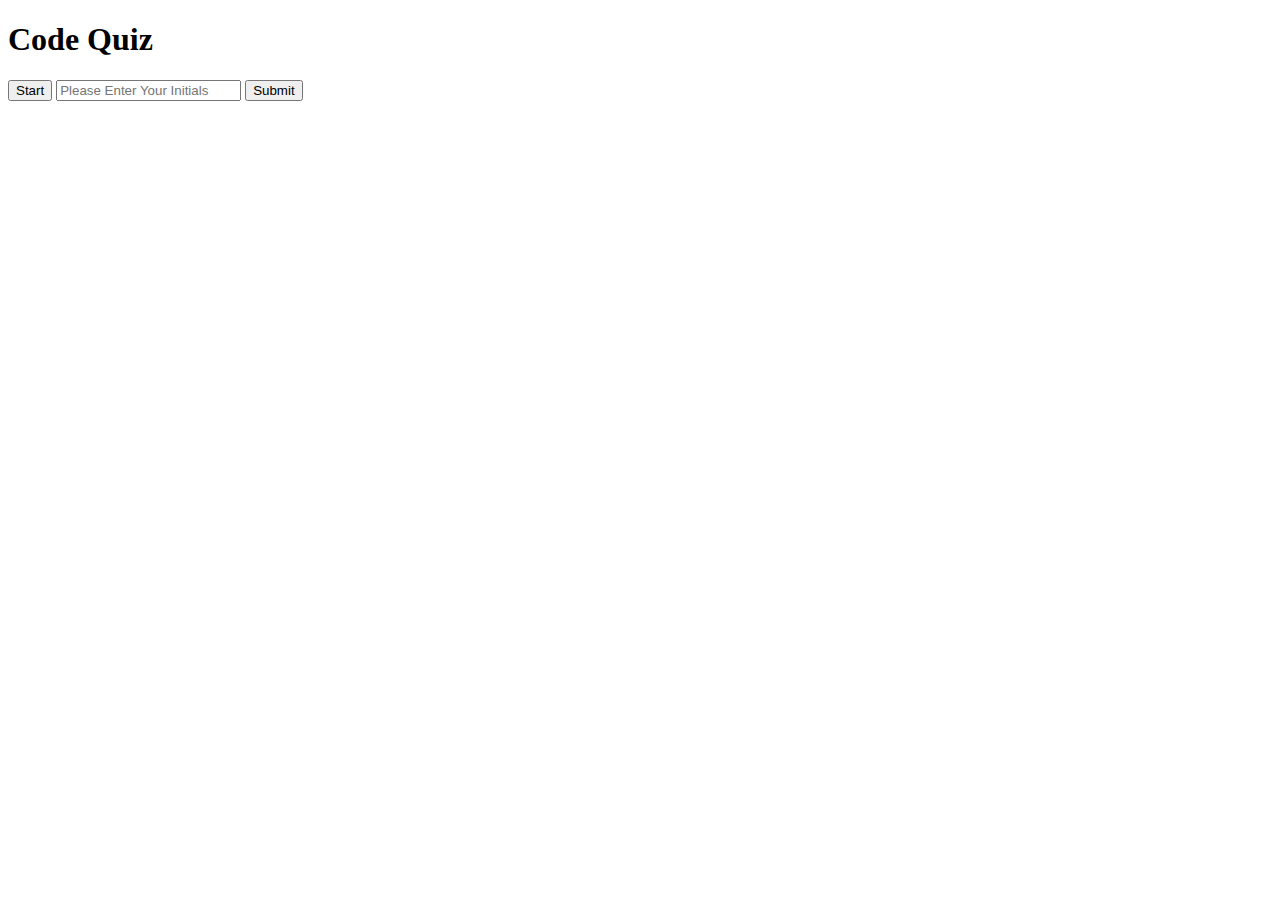
==== index.html @ e8a92b4f "finished html and did like 30% of java i think i hope it like half works" ====
<!DOCTYPE html>
<html lang="en">
<head>
    <meta charset="UTF-8">
    <meta name="viewport" content="width=device-width, initial-scale=1.0">
    <title>Document</title>
</head>
<body>
    <div id="quiz-container">
        <h1>Code Quiz</h1>
        <div id="question"></div>
        <ul id="options"></ul>
        <button id="start-button">Start</button>
        <input type="text" id="initials" placeholder="Please Enter Your Initials">
        <button id="submit-button">Submit</button>
    </div>
    <script src="/script.js"></script>

</body>
</html>
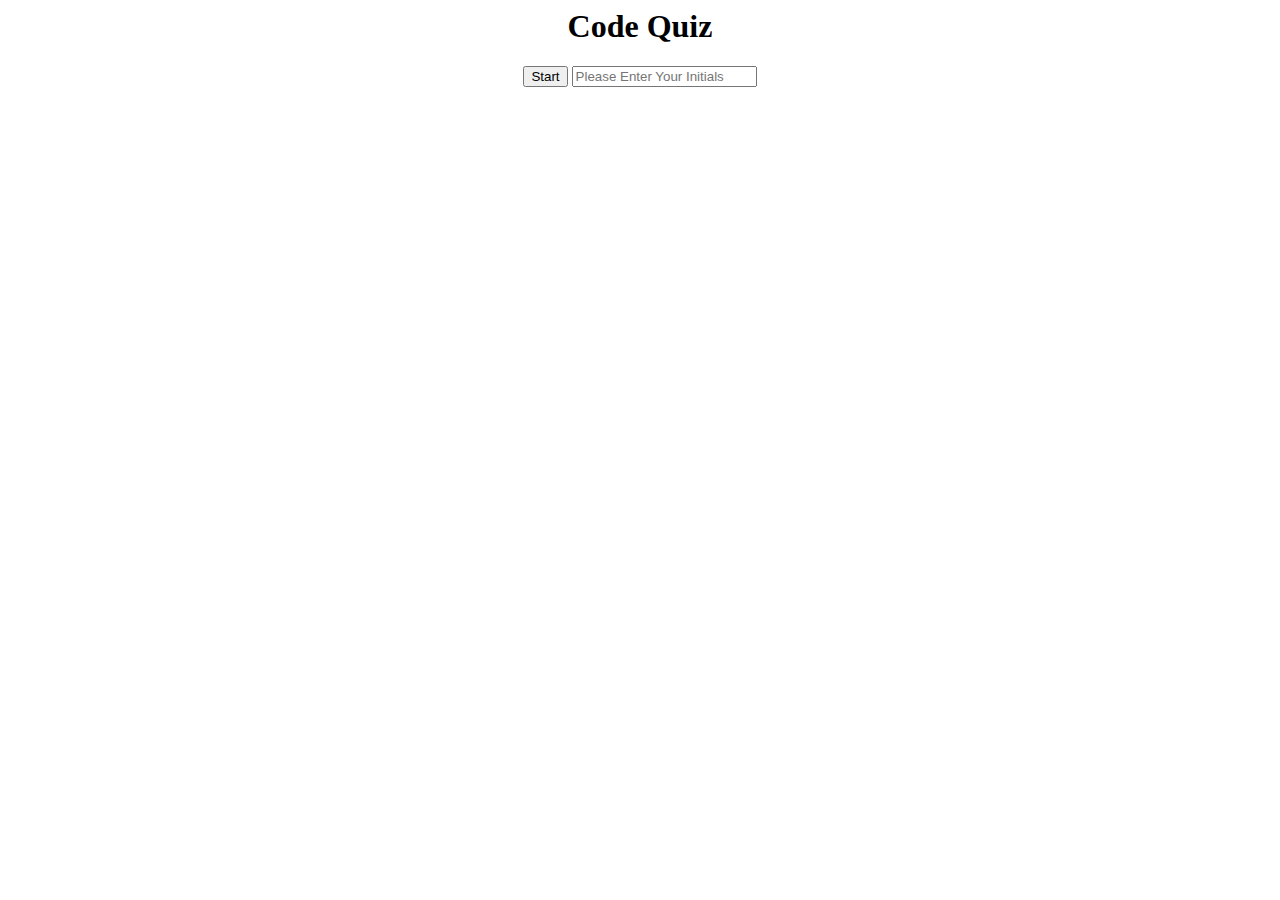
==== commit 347ec84b: "added lots quiz is almost done i have been working on this for so many hours so i forgot everything " ====
--- a/index.html
+++ b/index.html
@@ -1,9 +1,13 @@
-<!DOCTYPE html>
 <html lang="en">
 <head>
     <meta charset="UTF-8">
     <meta name="viewport" content="width=device-width, initial-scale=1.0">
-    <title>Document</title>
+    <title>Code Quiz</title>
+    <style>
+        #quiz-container {
+            text-align: center;
+        }
+    </style>
 </head>
 <body>
     <div id="quiz-container">
@@ -12,9 +16,8 @@
         <ul id="options"></ul>
         <button id="start-button">Start</button>
         <input type="text" id="initials" placeholder="Please Enter Your Initials">
-        <button id="submit-button">Submit</button>
+        <button id="submit-button" style="display: none;">Submit</button>
     </div>
-    <script src="/script.js"></script>
-
+    <script src="script.js"></script>
 </body>
 </html>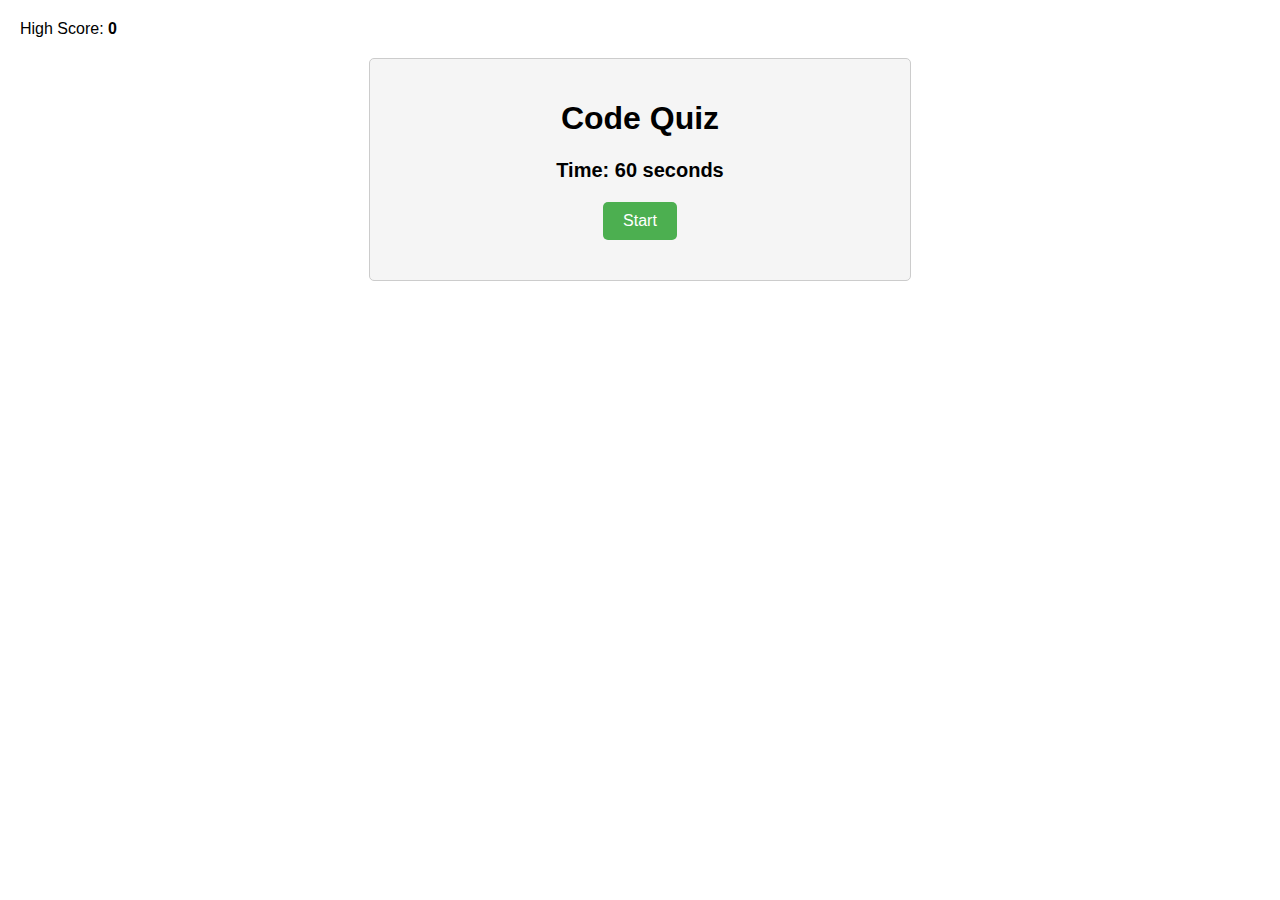
==== commit 5cbc57b7: "i added things then it broke everything so i took it out it should have not changed anything but jus" ====
--- a/index.html
+++ b/index.html
@@ -2,16 +2,24 @@
 <head>
     <meta charset="UTF-8">
     <meta name="viewport" content="width=device-width, initial-scale=1.0">
+    <link rel="stylesheet" type="text/css" href="style.css">
     <title>Code Quiz</title>
     <style>
         #quiz-container {
             text-align: center;
         }
+        
+        #timer {
+            font-size: 20px;
+            margin-bottom: 10px;
+        }
     </style>
 </head>
 <body>
+    <p>High Score: <span id="high-score">0</span></p>
     <div id="quiz-container">
         <h1>Code Quiz</h1>
+        <div id="timer">Time: 60 seconds</div>
         <div id="question"></div>
         <ul id="options"></ul>
         <button id="start-button">Start</button>
--- a/style.css
+++ b/style.css
@@ -0,0 +1,81 @@
+body {
+    font-family: Arial, sans-serif;
+    margin: 0;
+    padding: 20px;
+}
+
+h1 {
+    text-align: center;
+}
+
+#quiz-container {
+    max-width: 500px;
+    margin: 20px auto;
+    padding: 20px;
+    background-color: #f5f5f5;
+    border: 1px solid #ccc;
+    border-radius: 5px;
+}
+
+#question {
+    font-size: 18px;
+    margin-bottom: 10px;
+}
+
+#options {
+    list-style-type: none;
+    padding: 0;
+    margin-bottom: 20px;
+}
+
+#options li {
+    margin-bottom: 10px;
+}
+
+#options button {
+    display: block;
+    width: 100%;
+    padding: 10px;
+    background-color: #e4e4e4;
+    border: none;
+    border-radius: 5px;
+    cursor: pointer;
+}
+
+#options button:hover {
+    background-color: #d0d0d0;
+}
+
+#submit-button,
+#initials {
+    display: none;
+    margin-top: 10px;
+    width: 100%;
+    padding: 10px;
+    border: 1px solid #ccc;
+    border-radius: 5px;
+}
+
+#timer {
+    font-weight: bold;
+}
+
+#high-score {
+    font-weight: bold;
+}
+
+#start-button {
+    display: block;
+    margin: 20px auto;
+    padding: 10px 20px;
+    background-color: #4caf50;
+    color: white;
+    border: none;
+    border-radius: 5px;
+    font-size: 16px;
+    cursor: pointer;
+}
+
+#start-button:hover {
+    background-color: #45a049;
+}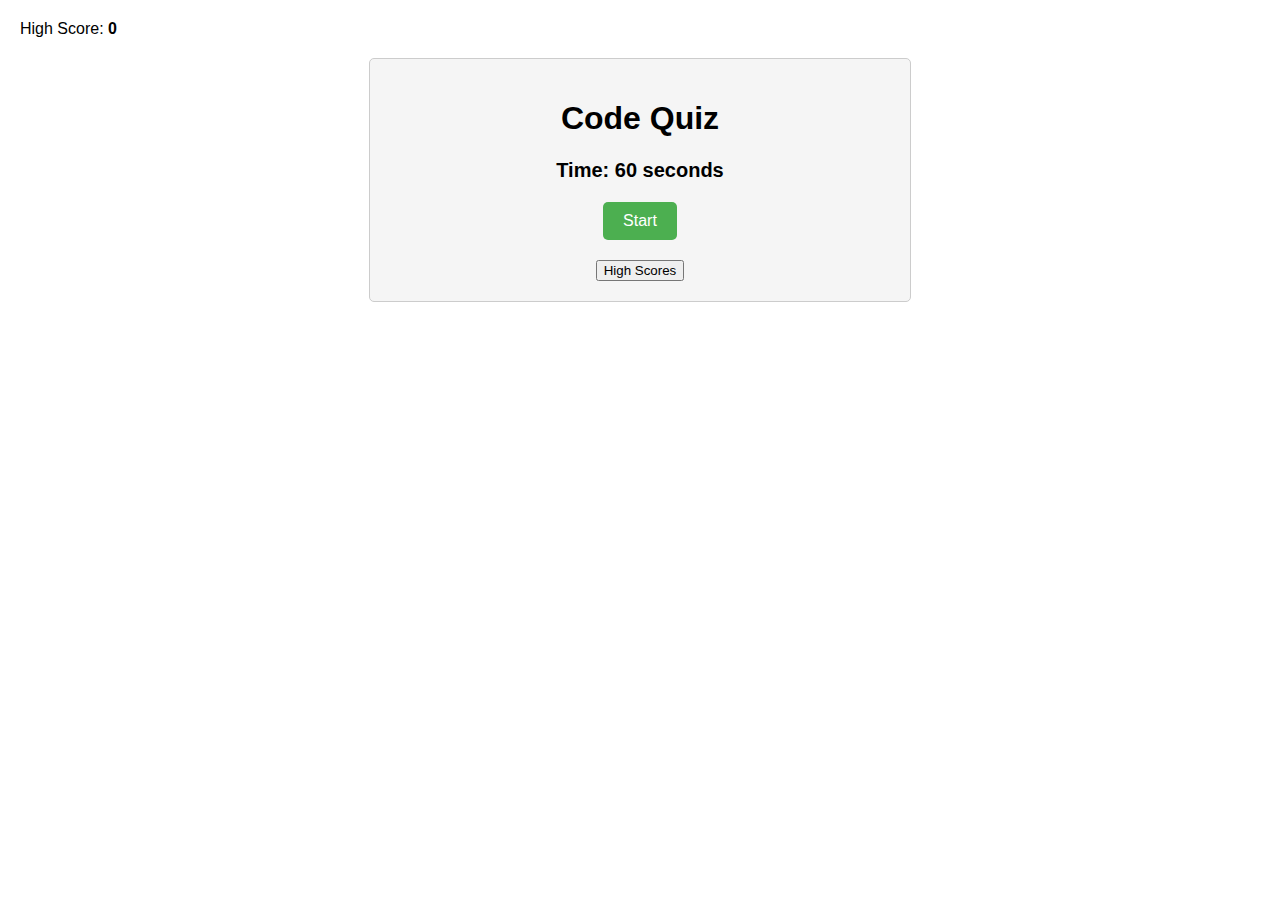
==== commit c46129eb: "added highscores files and linked them to main files" ====
--- a/index.html
+++ b/index.html
@@ -25,7 +25,13 @@
         <button id="start-button">Start</button>
         <input type="text" id="initials" placeholder="Please Enter Your Initials">
         <button id="submit-button" style="display: none;">Submit</button>
+        <button id="highscores-button" onclick="goToHighScoresPage()">High Scores</button>
     </div>
     <script src="script.js"></script>
+    <script>
+        function goToHighScoresPage() {
+        window.location.href = "highscores.html";
+        }
+        </script>
 </body>
 </html>